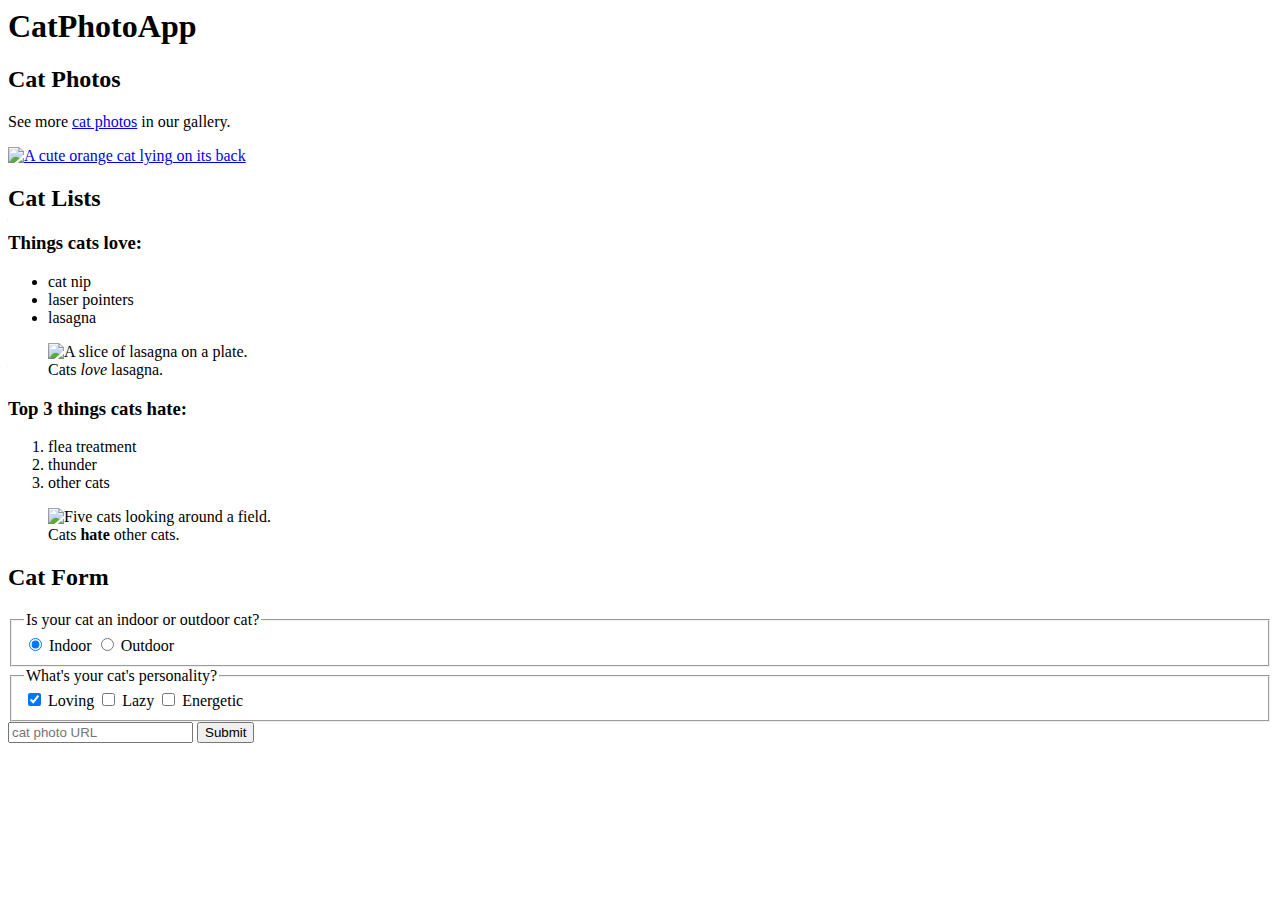
==== 01-CatPhotoApp/index.html @ 90b2e0dc "Add footer element for author info, terms, copyright..." ====
<html>
  <body>
    <main>
        <h1>CatPhotoApp</h1>
        <section>
          <h2>Cat Photos</h2>
          <!-- TODO: Add link to cat photos -->
          <p>See more <a href="https://freecatphotoapp.com" target="_blank" >cat photos</a> in our gallery.</p>
          <a href="https://freecatphotoapp.com"><img src="https://cdn.freecodecamp.org/curriculum/cat-photo-app/relaxing-cat.jpg" alt="A cute orange cat lying on its back" /></a>
        </section>
        <section>
            <h2>Cat Lists</h2>
            <h3>Things cats love:</h3>
            <ul>
                <li>cat nip</li>
                <li>laser pointers</li>
                <li>lasagna</li>
            </ul>
            <figure>
                <img src="https://cdn.freecodecamp.org/curriculum/cat-photo-app/lasagna.jpg" alt="A slice of lasagna on a plate.">
                <figcaption>Cats <em>love</em> lasagna.</figcaption>
            </figure>
            <h3>Top 3 things cats hate:</h3>
            <ol>
                <li>flea treatment</li>
                <li>thunder</li>
                <li>other cats</li>
            </ol>
            <figure>
                <img src="https://cdn.freecodecamp.org/curriculum/cat-photo-app/cats.jpg" alt="Five cats looking around a field.">
                <figcaption>Cats <strong>hate</strong> other cats.</figcaption>
            </figure>
        </section>
        <section>
            <h2>Cat Form</h2>
            <!-- action attribute indicates where to send data -->
            <form action="https://freecatphotoapp.com/submit-cat-photo">
                <fieldset>
                  <legend>Is your cat an indoor or outdoor cat?</legend>
                  <label><input checked value="indoor" name="indoor-outdoor" id="indoor" type="radio"> Indoor</label>
                  <label><input value="outdoor" name="indoor-outdoor" id="outdoor" type="radio"> Outdoor</label>
                </fieldset>
                <fieldset>
                    <legend>What's your cat's personality?</legend>
                    <input checked value="loving" name="personality" id="loving" type="checkbox"> <label for="loving"> Loving</label>
                    <input value="lazy" name="personality" id="lazy" type="checkbox"> <label for="lazy"> Lazy</label>
                    <input value="energetic" name="personality" id="energetic" type="checkbox"> <label for="energetic"> Energetic</label>
                </fieldset>
                <input required type="text" name="catphotourl" placeholder="cat photo URL">  
                <!-- Step 37 will pass without closing shevron -->
                <button type="submit">Submit</button>
            </form>
        </section>
    </main>
    <footer></footer>
  </body>
</html>
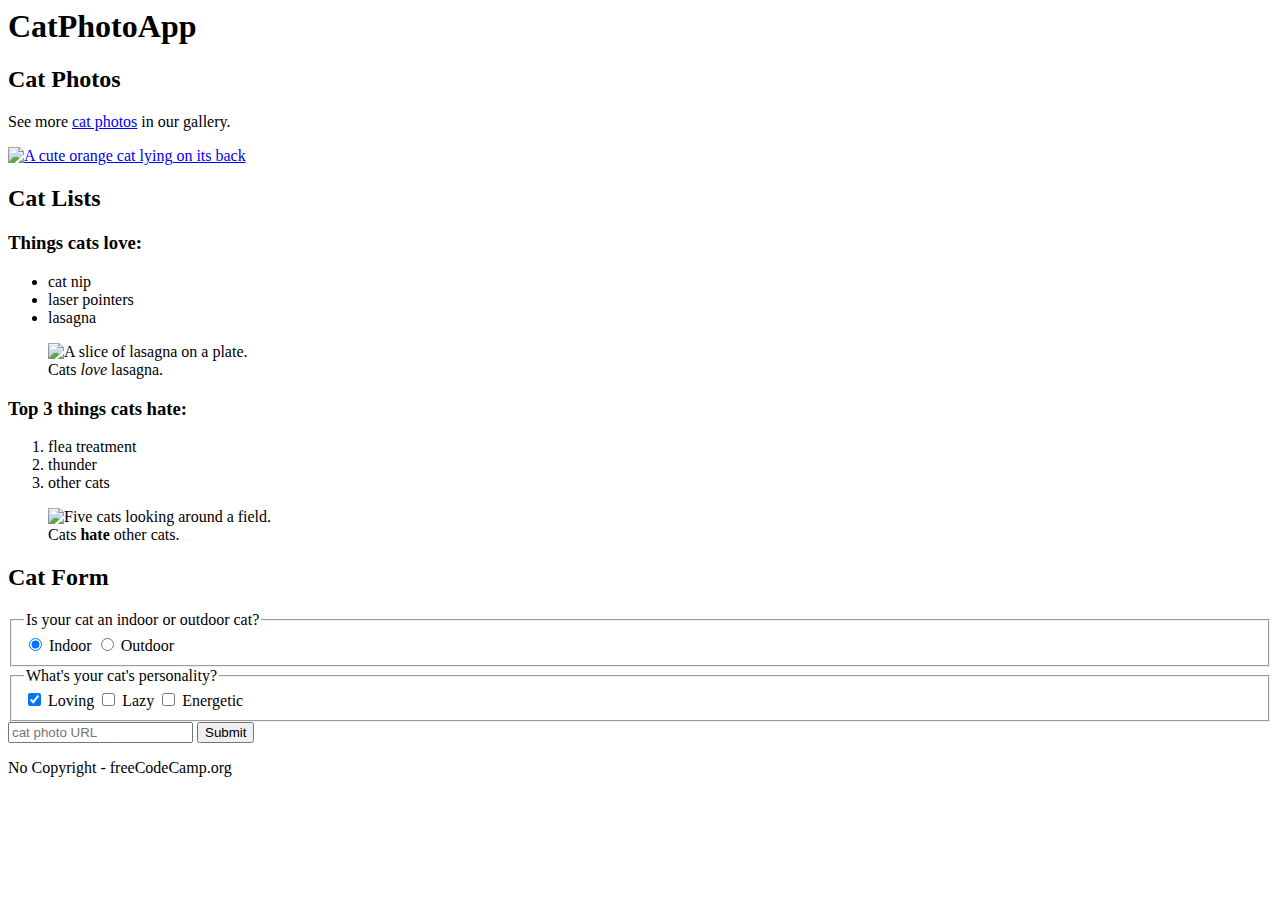
==== commit dc24002a: "Add some text with a p element" ====
--- a/01-CatPhotoApp/index.html
+++ b/01-CatPhotoApp/index.html
@@ -52,6 +52,8 @@
             </form>
         </section>
     </main>
-    <footer></footer>
+    <footer>
+        <p>No Copyright - freeCodeCamp.org</p>
+    </footer>
   </body>
 </html>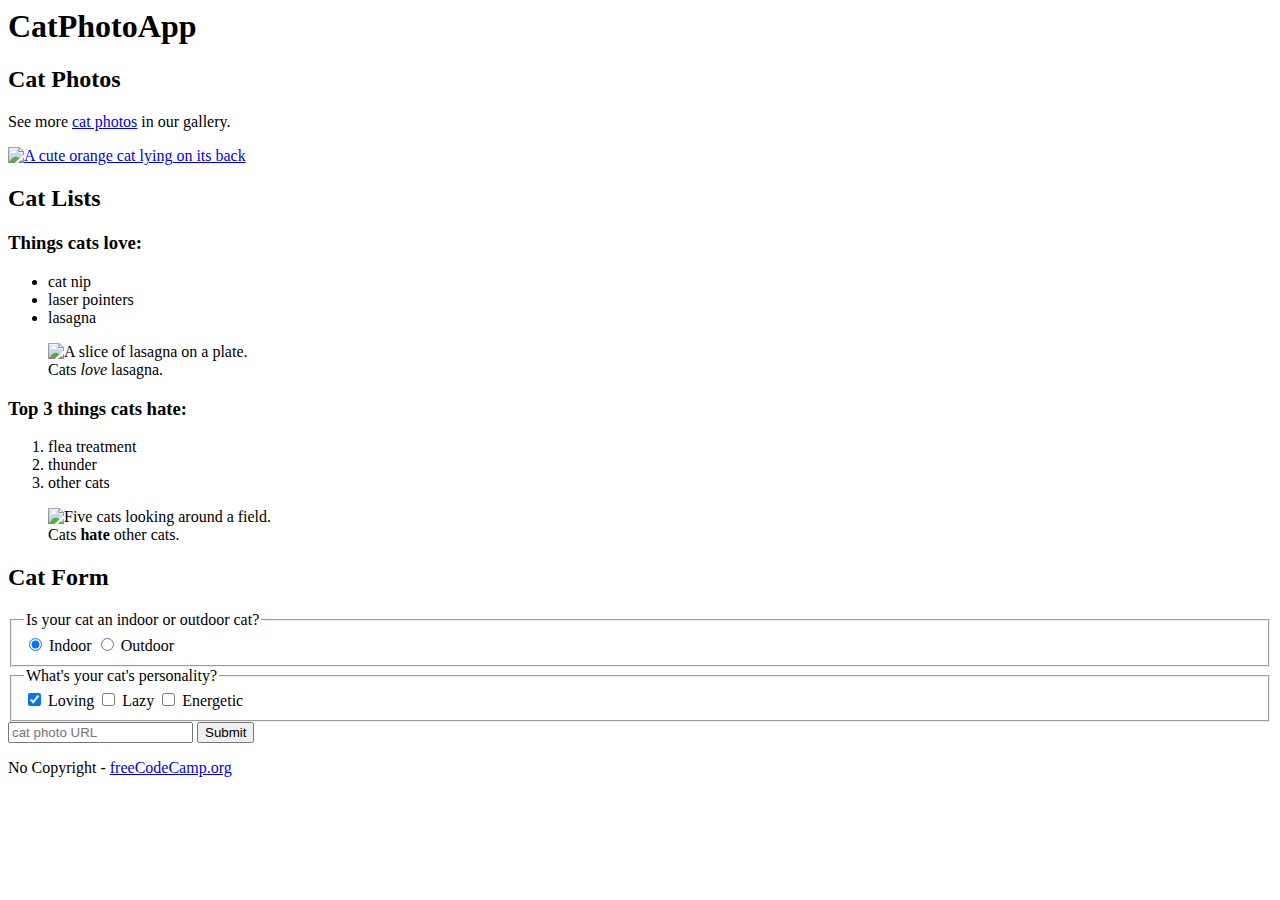
==== commit 5d3e136c: "Create a link for particular text" ====
--- a/01-CatPhotoApp/index.html
+++ b/01-CatPhotoApp/index.html
@@ -53,7 +53,7 @@
         </section>
     </main>
     <footer>
-        <p>No Copyright - freeCodeCamp.org</p>
+        <p>No Copyright - <a href="https://www.freecodecamp.org">freeCodeCamp.org</a></p>
     </footer>
   </body>
 </html>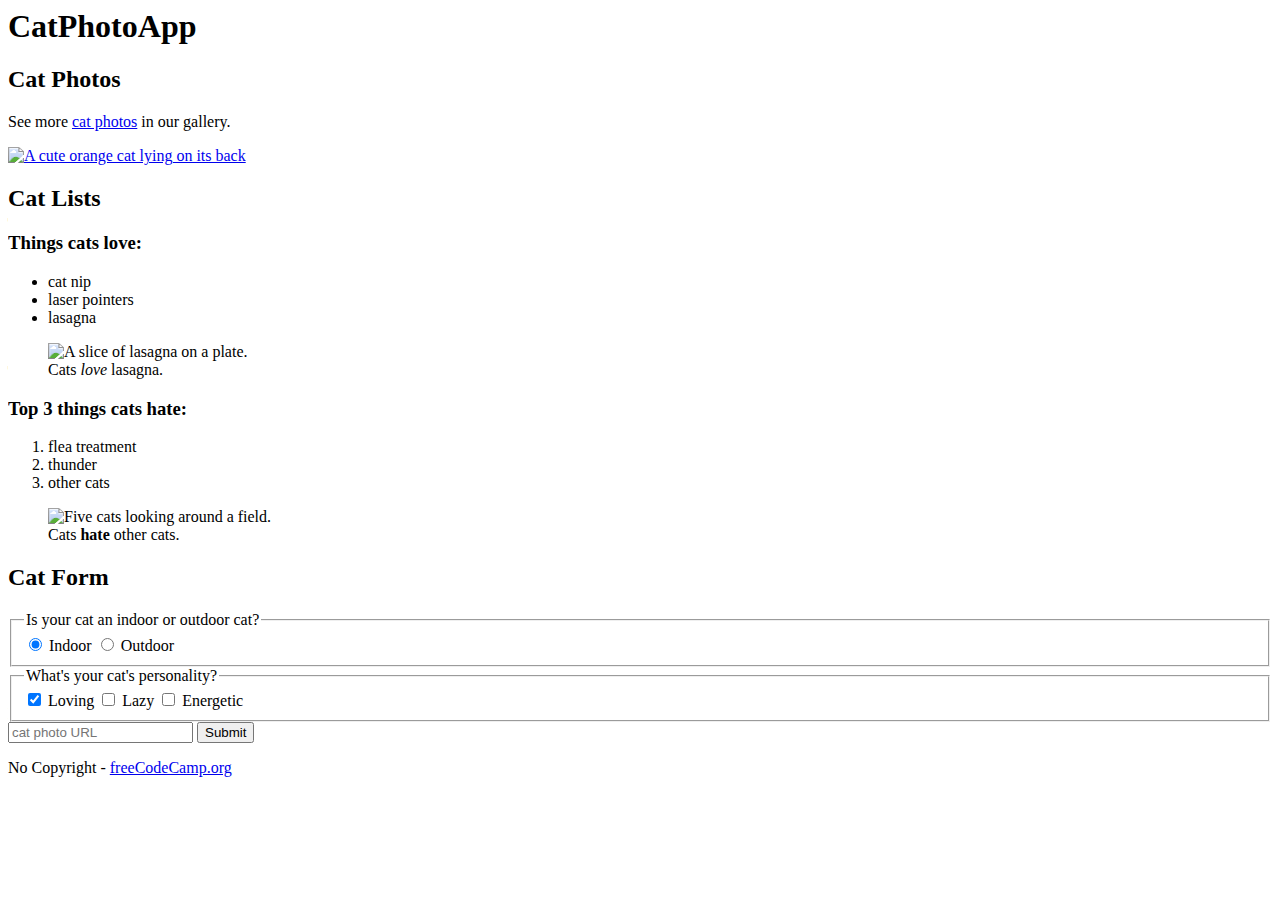
==== commit 51f5fb40: "Add a title to the head element" ====
--- a/01-CatPhotoApp/index.html
+++ b/01-CatPhotoApp/index.html
@@ -1,5 +1,8 @@
 <html>
-  <body>
+<head>
+    <title>CatPhotoApp</title>
+</head>  
+<body>
     <main>
         <h1>CatPhotoApp</h1>
         <section>
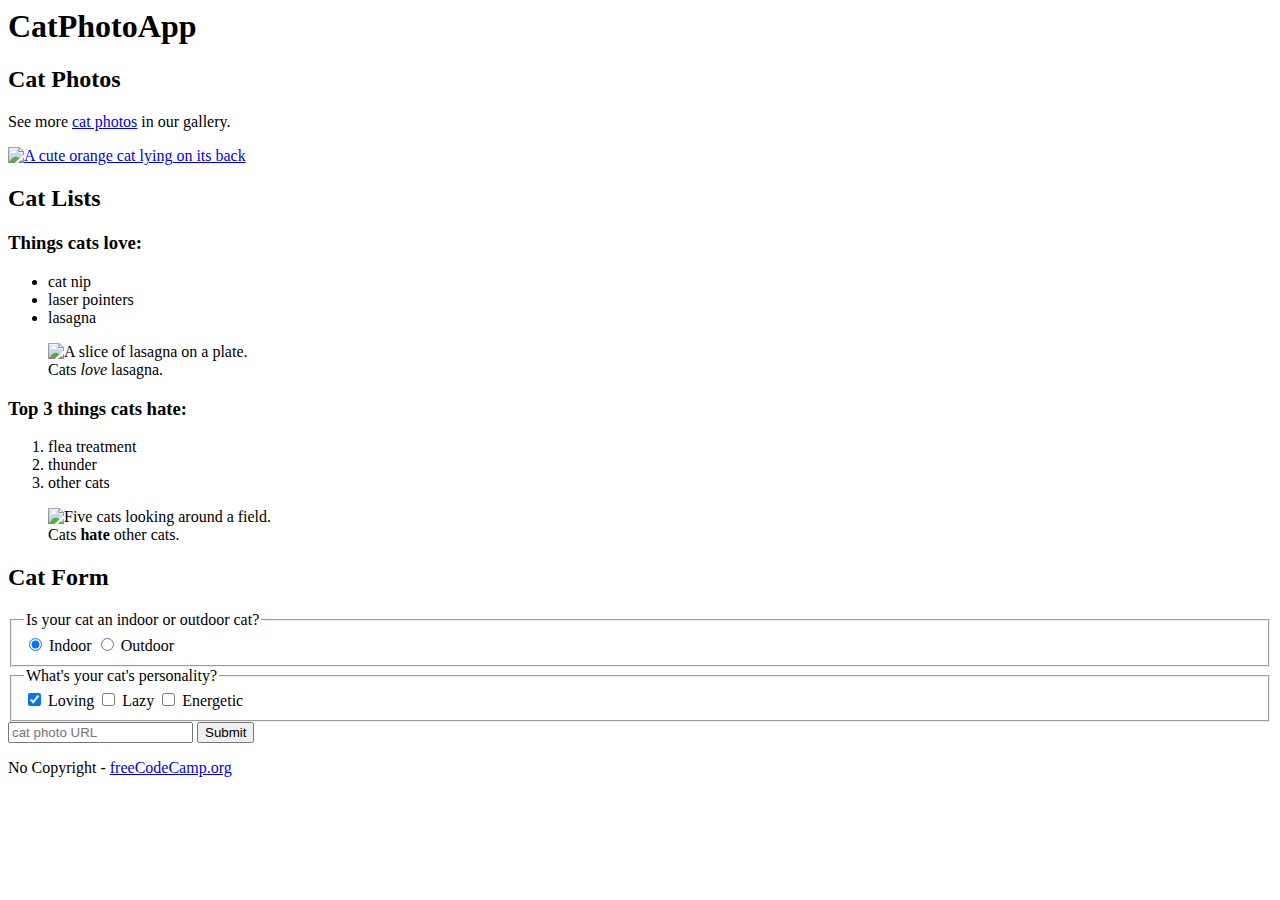
==== commit e1454c01: "Add a lang attribute to opening html element" ====
--- a/01-CatPhotoApp/index.html
+++ b/01-CatPhotoApp/index.html
@@ -1,4 +1,4 @@
-<html>
+<html lang="en">
 <head>
     <title>CatPhotoApp</title>
 </head>  
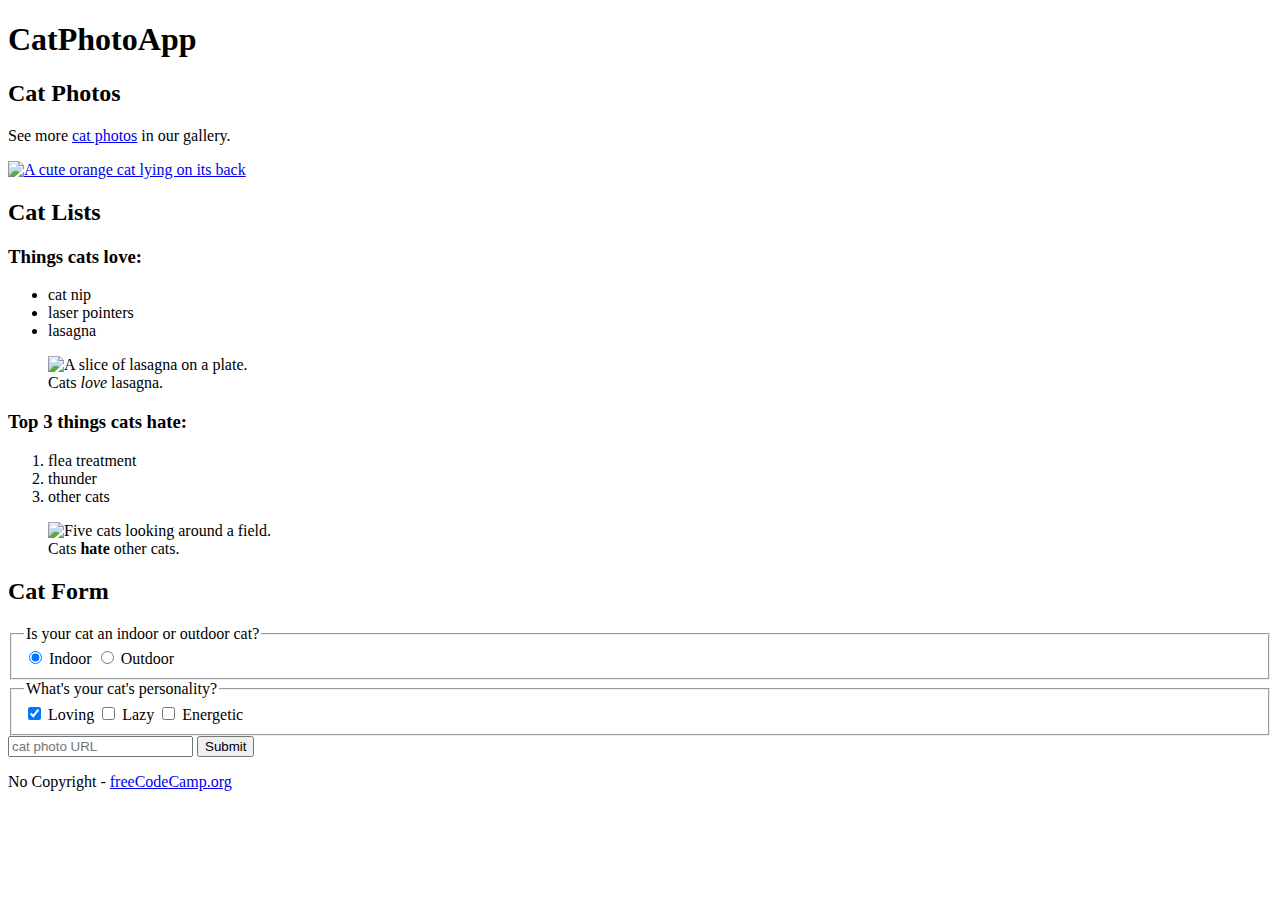
==== commit 0f54b083: "1st line of document must be <!DOCTYPE html>" ====
--- a/01-CatPhotoApp/index.html
+++ b/01-CatPhotoApp/index.html
@@ -1,3 +1,4 @@
+<!DOCTYPE html>
 <html lang="en">
 <head>
     <title>CatPhotoApp</title>
